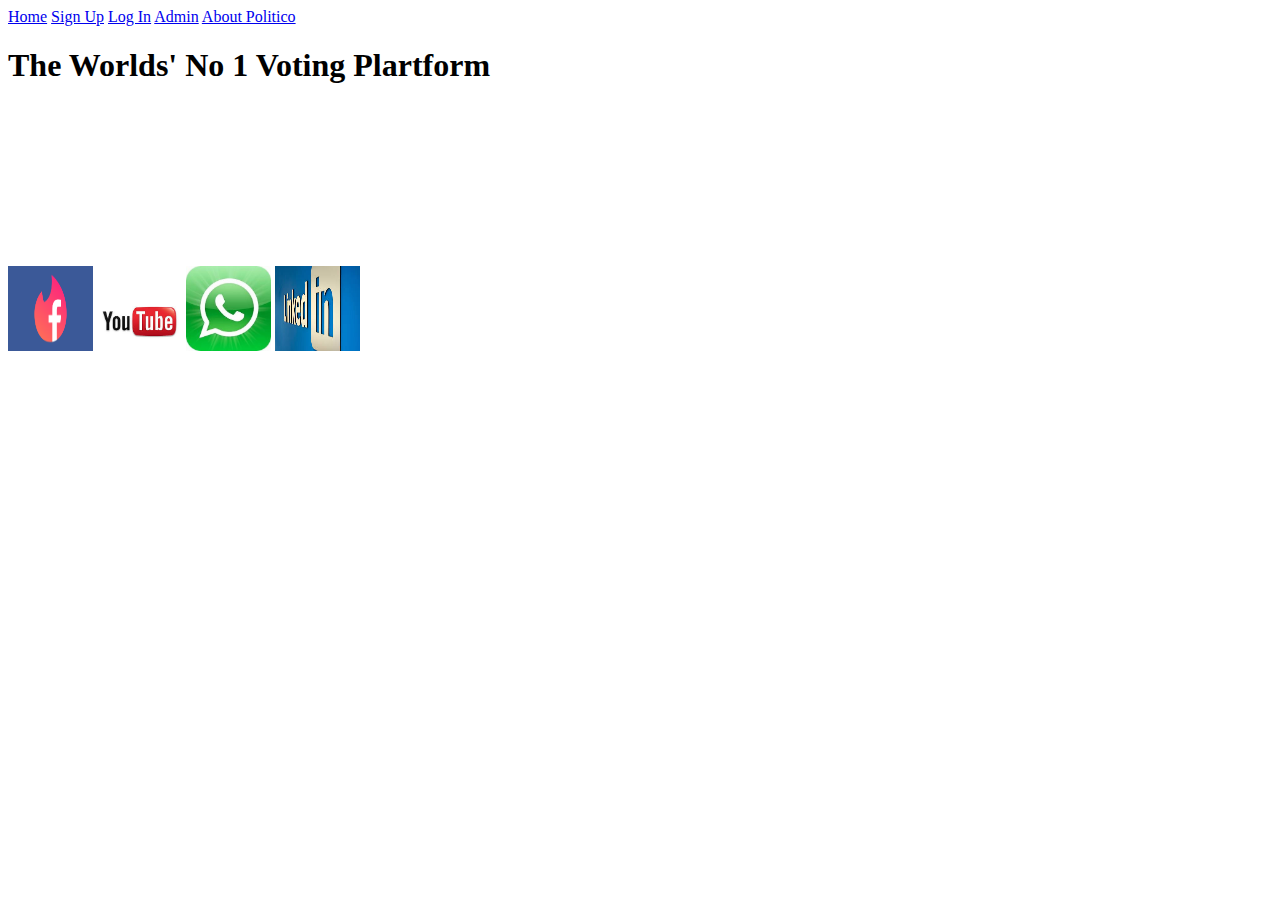
==== UI/index.html @ d2bfaf33 "Update on existing repository for proper organization" ====
<!Doctype html>
<html>
   <head>
       <title>Polittico Landing page</title>
       <link rel = "stylesheet" href = "politico.css">
       <script src = "politico.js"></script>
       <meta charset = "UTF-8">
       <meta name = "description" content = "Politico:New voting system admin login">
       <meta name = "keywords" content = "Politico, Voting, Election, Vote">
       <meta name = "Author" content = "Peter Okoth">
   </head>
   <body>
     
   <div class="topnav">
    <a class="active" href="index.html">Home</a>
    <a href="sign_up.html">Sign Up</a>
    <a href="log_in.html">Log In</a>
    <a href = "admin_login.html">Admin</a>
    <a href="about.html">About Politico</a>
  </div>
  

  <h1>The Worlds' No 1 Voting Plartform</h1>
  <br/><br/>
  <br/><br/><br/><br/><br/><br/>
  <footer>
    <p>
    <a href = "https://facebook.com"><img border = 0; src = "images/facebook.png", alt = "Facebook Avtar" style = "height:85px; width:85px"></a>
    <a href = "https://youtube.com"><img border = 0; src = "images/youtube.jpg", alt = "Youtube link"; style = "heght: 85px; width:85px"></a>
    <a href = "+254700397423"><img border = 0; src = "images/whatsapp.jpg"; alt = "whatsapp avatar" style = "width: 85px; heiht:85px"></a>
    <a href = "https://www.linkedin.com/in/pytah/"><img border =0; src = "images/linkedin.jpg" alt = "linkedin profile"; style = "width:85px; height:85px"></a>
    
    </p>

  </footer>

  </body>
</html>
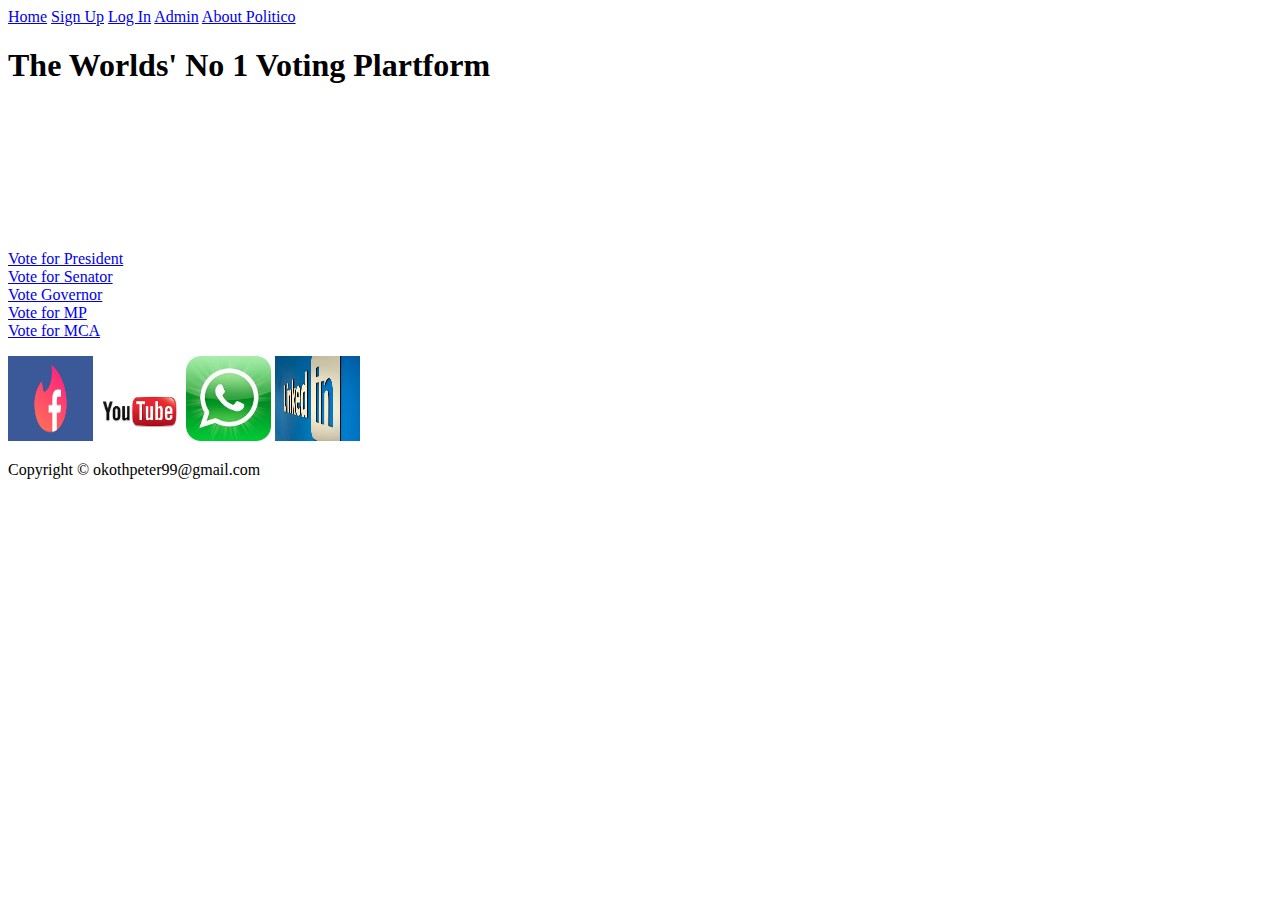
==== commit 4c2c0e11: "Changes to UI committed" ====
--- a/UI/index.html
+++ b/UI/index.html
@@ -19,10 +19,20 @@
     <a href="about.html">About Politico</a>
   </div>
   
-
+<div id = "header">
   <h1>The Worlds' No 1 Voting Plartform</h1>
+</div>
   <br/><br/>
   <br/><br/><br/><br/><br/><br/>
+</div>
+<div id="nav">
+  <a href = "vote_president.html">Vote for President<br/></a>
+  <a href = "vote_senator.html" >Vote for Senator</a><br/>
+  <a href ="vote_governor.html">Vote Governor</a><br/>
+  <a href = "vote_mp.html">Vote for MP</a><br/>
+  <a  href = "vote_mca.html">Vote for MCA</a><br/>
+
+  </div>
   <footer>
     <p>
     <a href = "https://facebook.com"><img border = 0; src = "images/facebook.png", alt = "Facebook Avtar" style = "height:85px; width:85px"></a>
@@ -33,6 +43,8 @@
     </p>
 
   </footer>
-
+  <div id="footer">
+    Copyright © okothpeter99@gmail.com
+    </div>
   </body>
 </html>